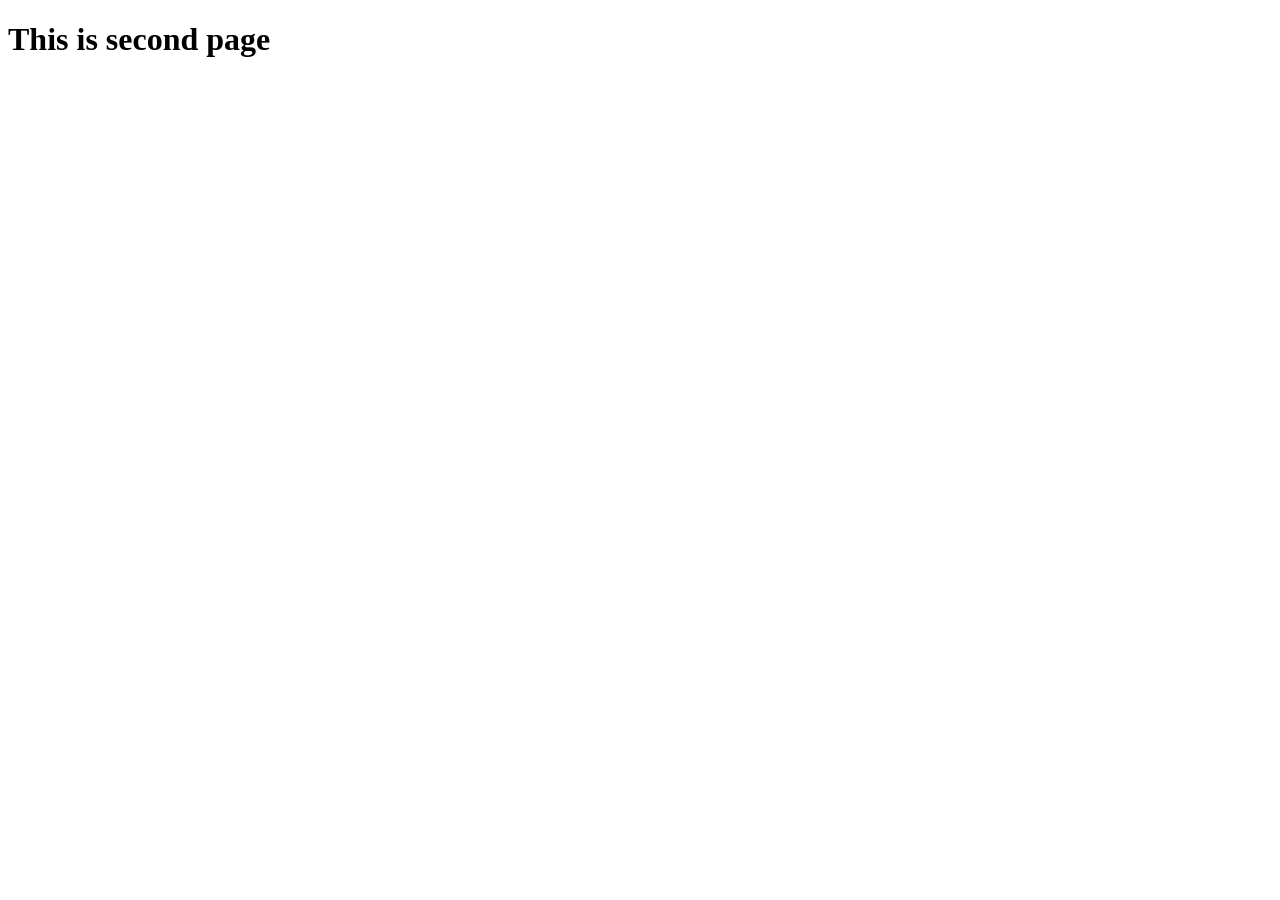
==== index2.html @ 9eaa4b96 "adding file index2" ====
<!DOCTYPE html>
<html lang="en">
<head>
    <meta charset="UTF-8">
    <meta name="viewport" content="width=device-width, initial-scale=1.0">
    <title>Document</title>
</head>
<body>
    <h1>This is second page</h1>
</body>
</html>
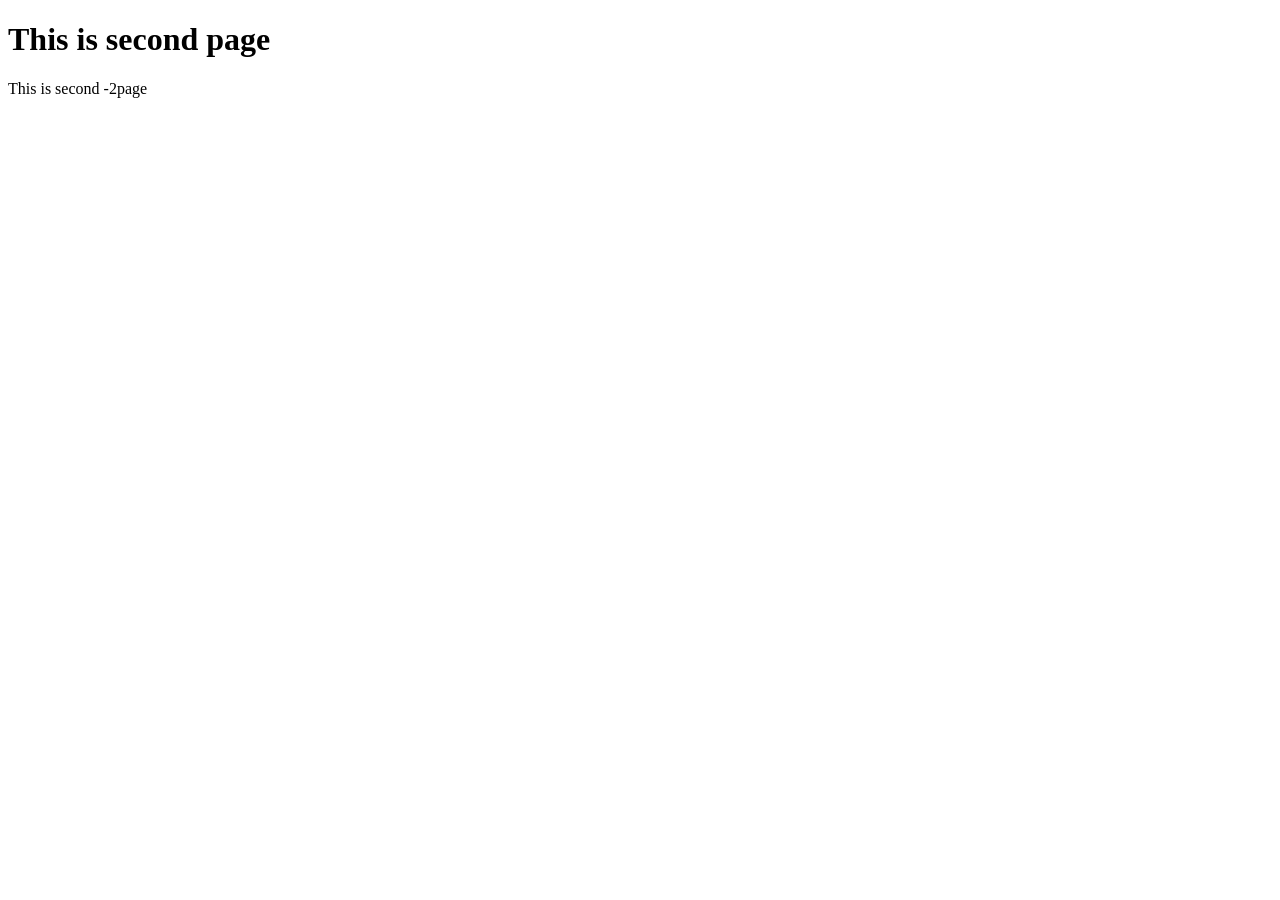
==== commit d3c0ec28: "adding index2 by phrase" ====
--- a/index2.html
+++ b/index2.html
@@ -7,5 +7,6 @@
 </head>
 <body>
     <h1>This is second page</h1>
+    <p>This is second -2page</p>
 </body>
 </html>
